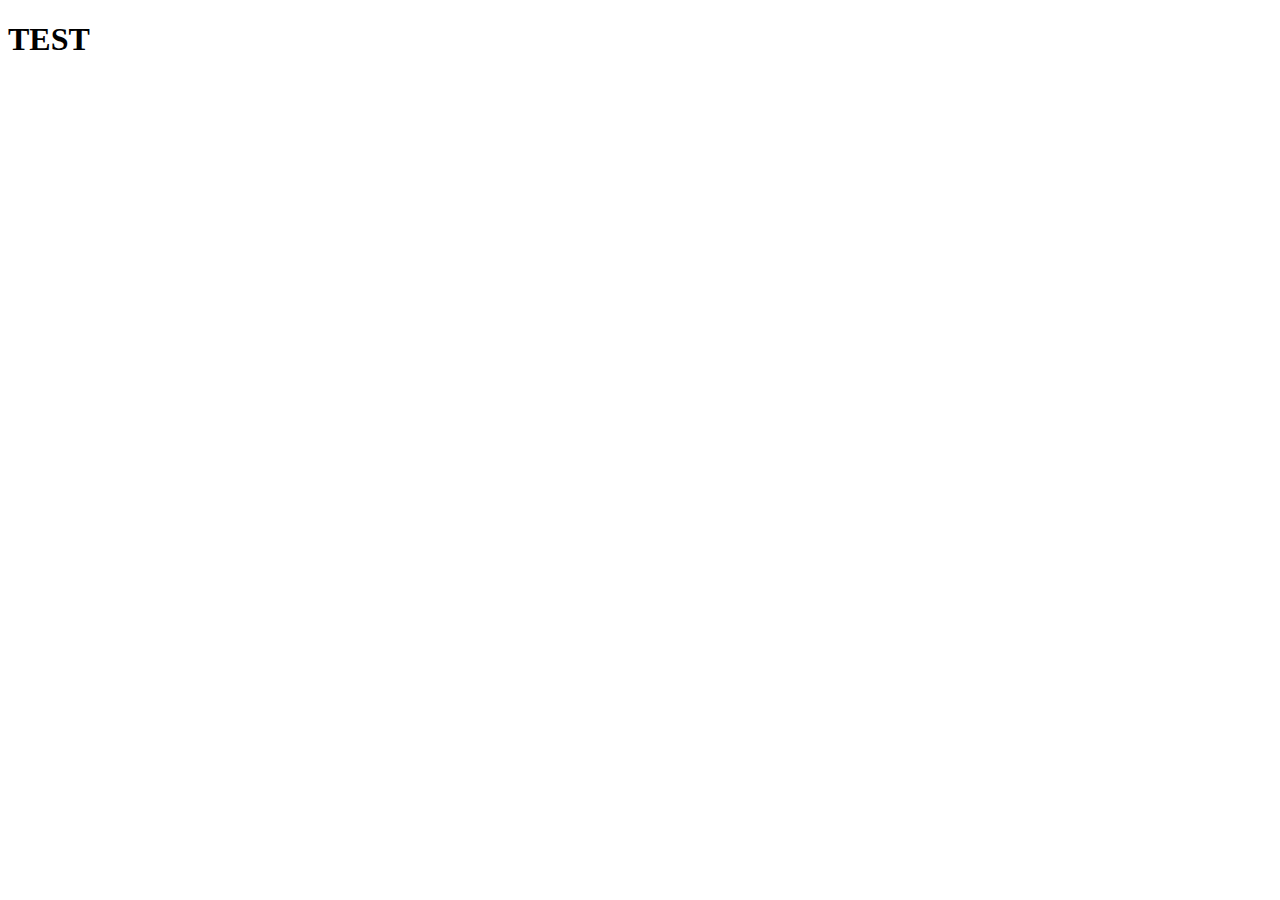
==== index.html @ 0f887422 "created initial files" ====
<!DOCTYPE html>
<html lang="en">
<head>
    <meta charset="UTF-8">
    <meta http-equiv="X-UA-Compatible" content="IE=edge">
    <meta name="viewport" content="width=device-width, initial-scale=1.0">
    <title>Recipes</title>
</head>
<body>
    <h1>TEST</h1>
</body>
</html>
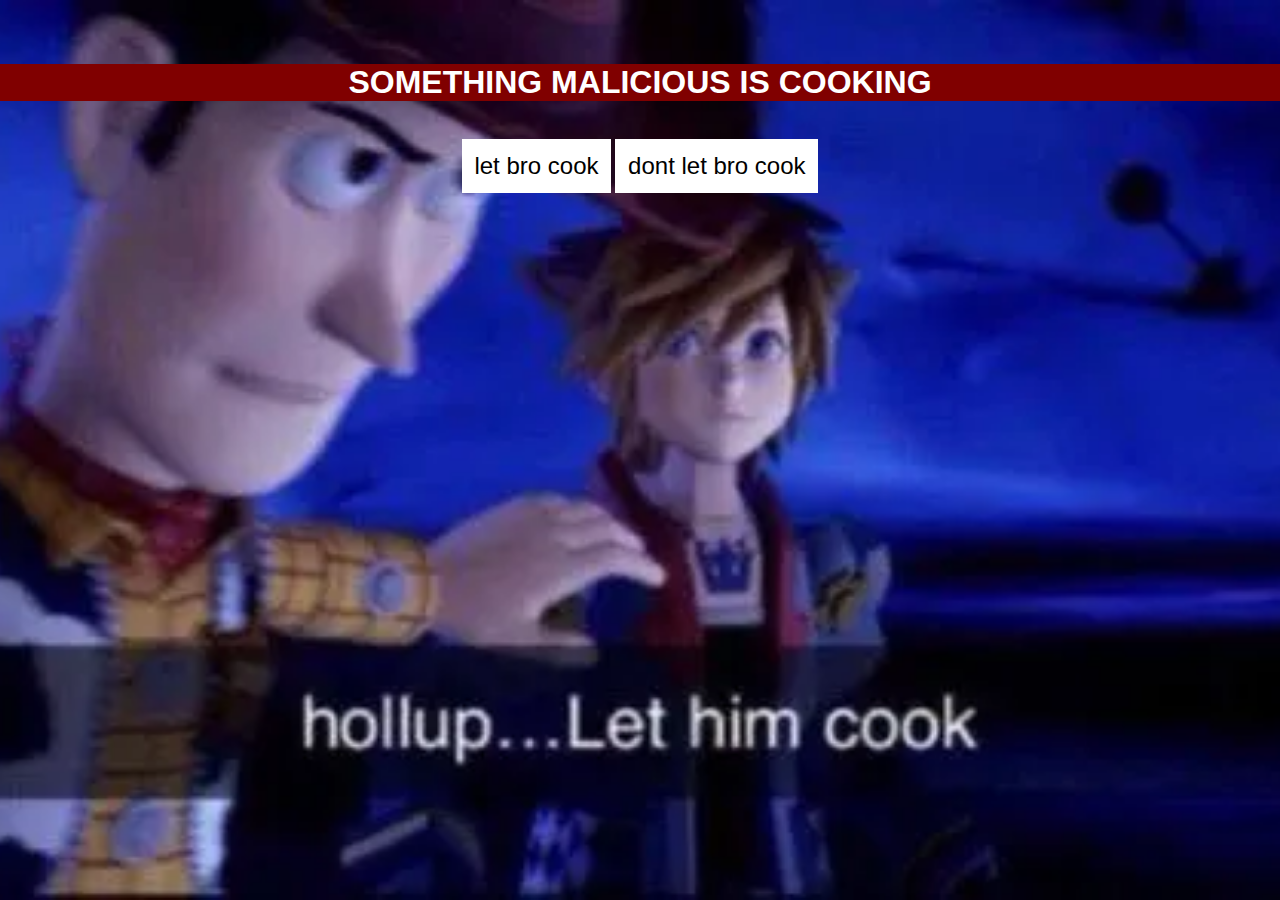
==== commit 33562d4c: "add html elements and css styles" ====
--- a/index.html
+++ b/index.html
@@ -4,9 +4,16 @@
     <meta charset="UTF-8">
     <meta http-equiv="X-UA-Compatible" content="IE=edge">
     <meta name="viewport" content="width=device-width, initial-scale=1.0">
-    <title>Recipes</title>
+    <title>delicious</title>
+    <link rel="stylesheet" href="css/styles.css">
 </head>
 <body>
-    <h1>TEST</h1>
+    
+    <div class="container">
+        <h1 class="heading">SOMETHING MALICIOUS IS COOKING</h1>
+        <button class="button">let bro cook</button>
+        <button class="button">dont let bro cook</button>
+    </div>
+    
 </body>
 </html>--- a/css/styles.css
+++ b/css/styles.css
@@ -0,0 +1,33 @@
+* {
+    margin: 0;
+    padding: 0;
+}
+
+.container {
+    background-image: url(../images/cook.webp);
+    height: 100vh;
+    background-repeat: no-repeat;
+    width: 100%;
+    background-size: cover;
+    background-position: center;
+    text-align: center;
+
+}
+
+.heading {
+    color: white;
+    padding-top: 5%;
+    font-family: sans-serif;
+    font-size: 2rem;
+    background-clip: content-box;
+    background-color: maroon;
+}
+
+.button {
+    border: none;
+    background-color: white;
+    color: black;
+    margin-top: 3%;
+    padding: 1% 1%;
+    font-size: 1.5rem;
+}
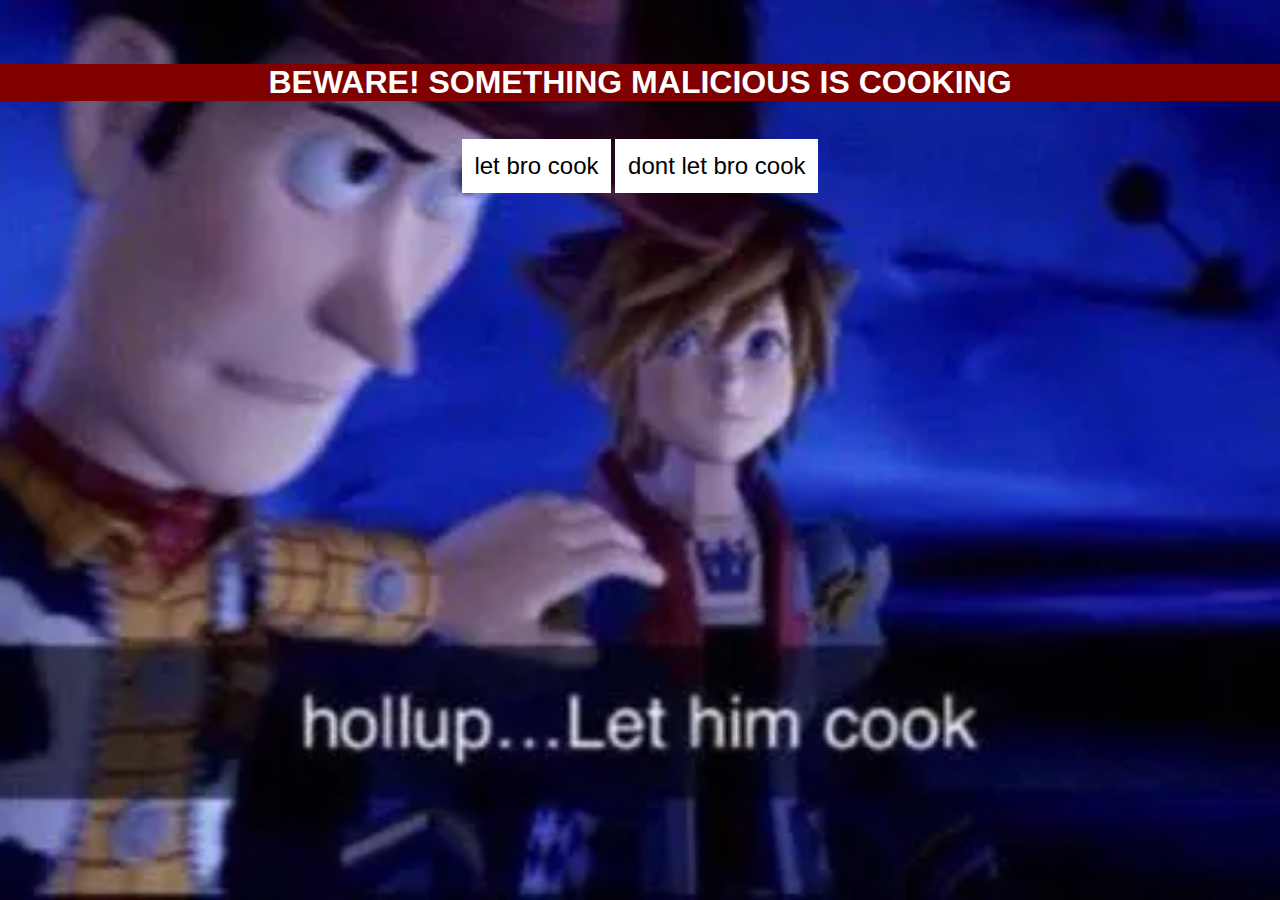
==== commit 6b9de928: "make buttons functional" ====
--- a/index.html
+++ b/index.html
@@ -10,9 +10,9 @@
 <body>
     
     <div class="container">
-        <h1 class="heading">SOMETHING MALICIOUS IS COOKING</h1>
-        <button class="button">let bro cook</button>
-        <button class="button">dont let bro cook</button>
+        <h1 class="heading">BEWARE! SOMETHING MALICIOUS IS COOKING</h1>
+        <button class="button" onclick="window.location.href='pages/let.html'">let bro cook</button>
+        <button class="button" onclick="window.location.href='pages/dontlet.html'">dont let bro cook</button>
     </div>
     
 </body>
--- a/css/styles.css
+++ b/css/styles.css
@@ -31,3 +31,9 @@
     padding: 1% 1%;
     font-size: 1.5rem;
 }
+
+.button:hover {
+    background-color: red;
+    color: white;
+    box-shadow: 4px 10px 10px yellow;
+}
